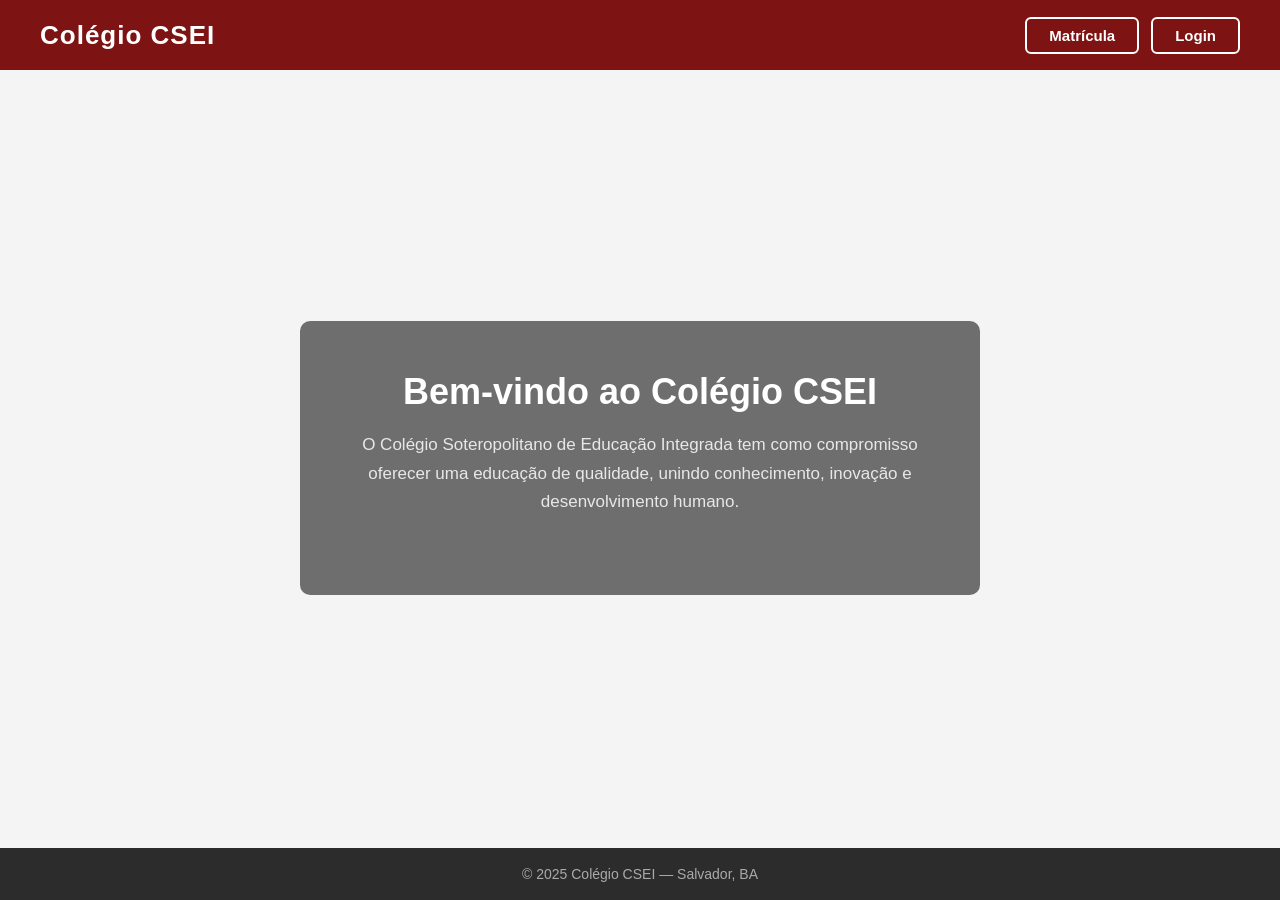
==== docs/index.html @ ff08ffb7 "refactor: pasta front para docs" ====
<!DOCTYPE html>
<html lang="pt-BR">

<head>
    <meta charset="UTF-8">
    <meta name="viewport" content="width=device-width, initial-scale=1.0">
    <title>Colégio CSEI</title>
    <link rel="stylesheet" href="css/global.css">
    <link rel="stylesheet" href="css/inicial.css">
</head>

<body class="bodyinicial">

    <header>
        <h1>Colégio CSEI</h1>
        <nav>
            <a href="#">Matrícula</a>
            <a href="login.html">Login</a>
        </nav>
    </header>

    <main>
        <section class="hero">
            <div class="hero-overlay">
                <h2>Bem-vindo ao Colégio CSEI</h2>
                <p>O Colégio Soteropolitano de Educação Integrada tem como compromisso oferecer
                    uma educação de qualidade, unindo conhecimento, inovação e desenvolvimento humano.
                </p>
            </div>
        </section>
    </main>

    <footer>
        <p>&copy; 2025 Colégio CSEI — Salvador, BA</p>
    </footer>

</body>

</html>
---- docs/css/global.css ----
* {
    margin: 0;
    padding: 0;
    box-sizing: border-box;
    font-family: Arial, Helvetica, sans-serif;
}

header {
    background-color: rgb(126, 19, 19);
    display: flex;
    align-items: center;
    justify-content: space-between;
    padding: 0 40px;
    height: 70px;
    position: sticky;
    top: 0;
    z-index: 100;
}

header a {
    text-decoration: none;
}

header h1 {
    color: #ffffff;
    font-size: 26px;
    font-weight: 700;
    letter-spacing: 1px;
}

header nav {
    display: flex;
    gap: 12px;
}

header nav a {
    background-color: transparent;
    color: #ffffff;
    border: 2px solid #ffffff;
    padding: 8px 22px;
    font-size: 15px;
    font-weight: 600;
    border-radius: 6px;
    cursor: pointer;
    transition: background-color 0.2s, color 0.2s;
    text-decoration: none;
}

header nav a:hover {
    background-color: #ffffff;
    color: rgb(126, 19, 19);
}

footer {
    background-color: #2c2c2c;
    color: #aaaaaa;
    text-align: center;
    padding: 18px;
    font-size: 14px;
    position: fixed;
    bottom: 0;
    width: 100%;
}

.header-pagina {
    color: #ffffff;
    font-size: 15px;
    font-weight: 600;
}
---- docs/css/inicial.css ----
.bodyinicial {
    background-color: #f4f4f4;
    padding-bottom: 54px;
}

.hero {
    /*imagem*/
    background-size: cover;
    background-position: center;
    height: calc(100vh - 70px - 54px);
    display: flex;
    align-items: center;
    justify-content: center;
}

.hero-overlay {
    background-color: rgba(0, 0, 0, 0.55);
    color: #ffffff;
    text-align: center;
    padding: 50px 60px;
    border-radius: 10px;
    max-width: 680px;
}

.hero-overlay h2 {
    font-size: 36px;
    font-weight: 700;
    margin-bottom: 18px;
}

.hero-overlay p {
    font-size: 17px;
    line-height: 1.7;
    margin-bottom: 28px;
    color: #e8e8e8;
}

.btn-hero {
    background-color: rgb(126, 19, 19);
    color: #ffffff;
    border: none;
    padding: 14px 36px;
    font-size: 16px;
    font-weight: 700;
    border-radius: 6px;
    cursor: pointer;
    transition: background-color 0.2s;
}

.btn-hero:hover {
    background-color: rgb(100, 14, 14);
}
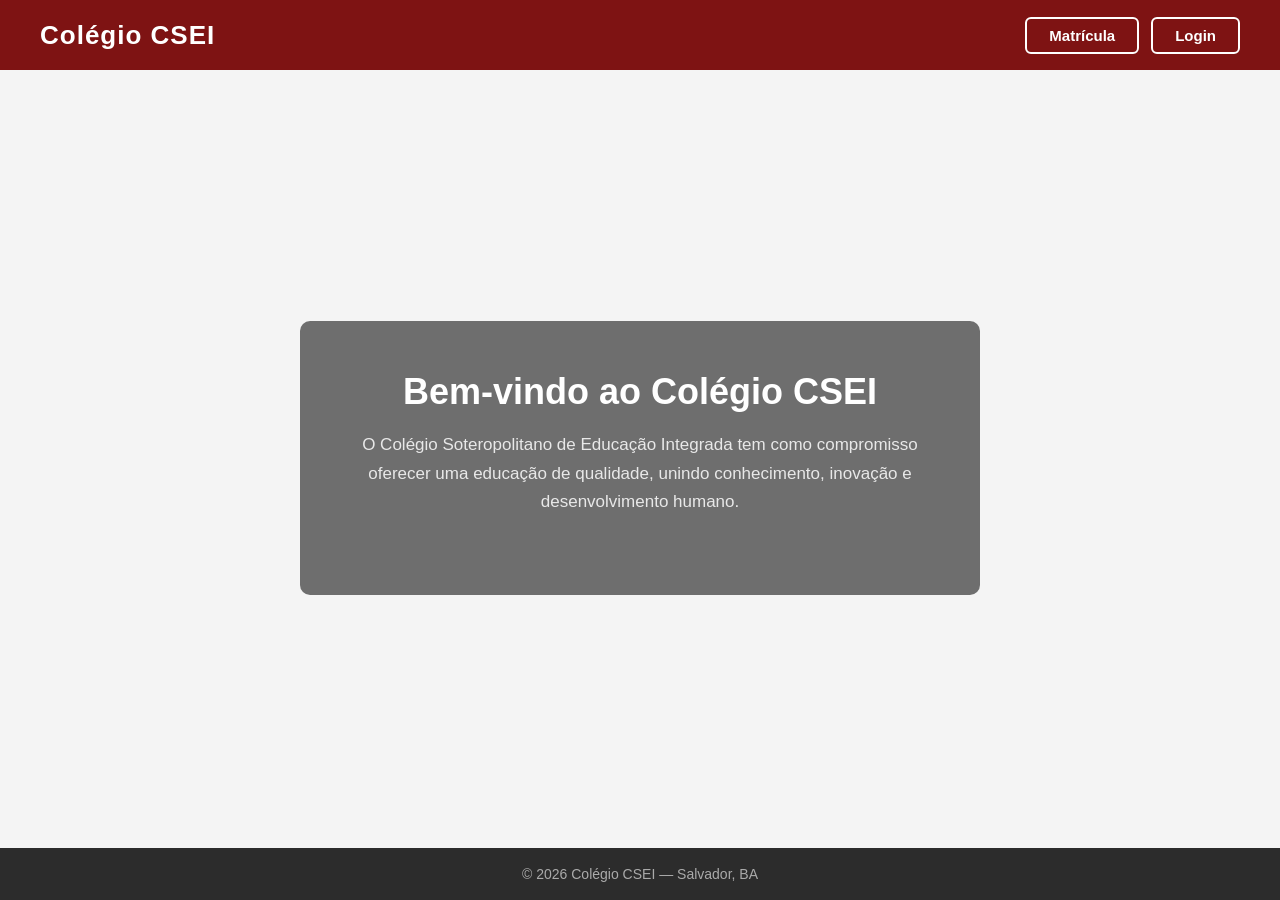
==== commit 8f065a80: "Update intregação" ====
--- a/docs/index.html
+++ b/docs/index.html
@@ -14,7 +14,7 @@
     <header>
         <h1>Colégio CSEI</h1>
         <nav>
-            <a href="#">Matrícula</a>
+            <a href="matricula.html">Matrícula</a>
             <a href="login.html">Login</a>
         </nav>
     </header>
@@ -31,7 +31,7 @@
     </main>
 
     <footer>
-        <p>&copy; 2025 Colégio CSEI — Salvador, BA</p>
+        <p>&copy; 2026 Colégio CSEI — Salvador, BA</p>
     </footer>
 
 </body>
